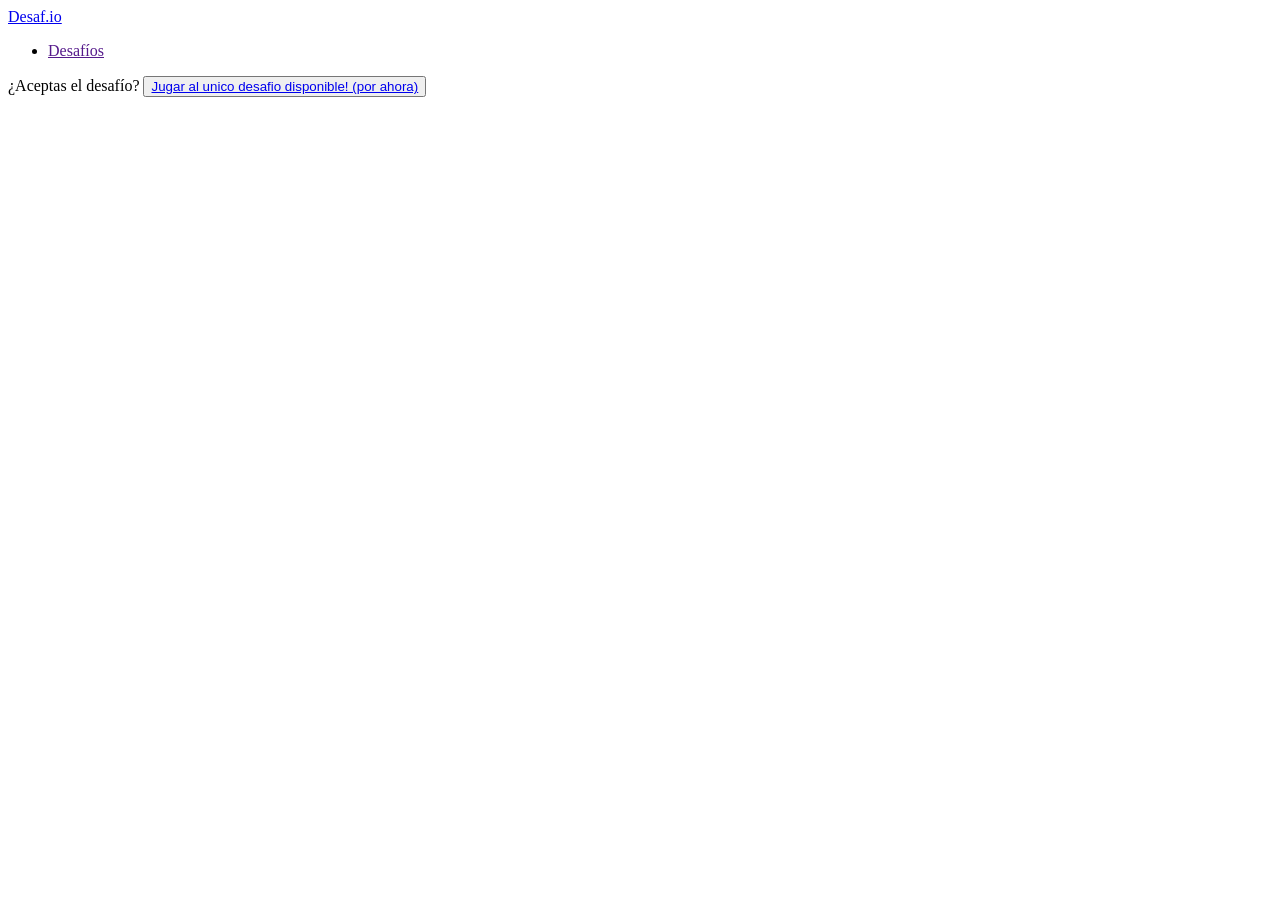
==== index.html @ 89cd6804 "añadido la construccion del dom por js" ====
<!DOCTYPE html>
<html lang="en">
<head>
    <meta charset="UTF-8">
    <meta name="viewport" content="width=device-width, initial-scale=1.0">
    <title>Inicio</title>
    <link rel="stylesheet" href="css/general.css">
    <link rel="stylesheet" href="css/inicio.css">
    <script src="main.js" type="module" ></script>
</head>
<body>
    <header class="header-pagina">
        <nav>
            <a class="logo" href="main.html">Desaf.io</a>
            <ul>
                <li> <a href="">Desafíos</a></li>
            </ul>
        </nav>
    </header>
    <div class="contenedor-dual">
        <div class="contenedor-izq">
            <span class="texto-cont-izq">¿Aceptas el desafío?</span>
            <button>
                <a href="laberinto.html">Jugar al unico desafio disponible! (por ahora)</a>
            </button>
        </div>
        <div class="contenedor-der">
            <section class="leaderboard-container">
                <!-- Aca va el leaderboard--> 
            </section> 
        </div>
    </div>
</body>
</html>
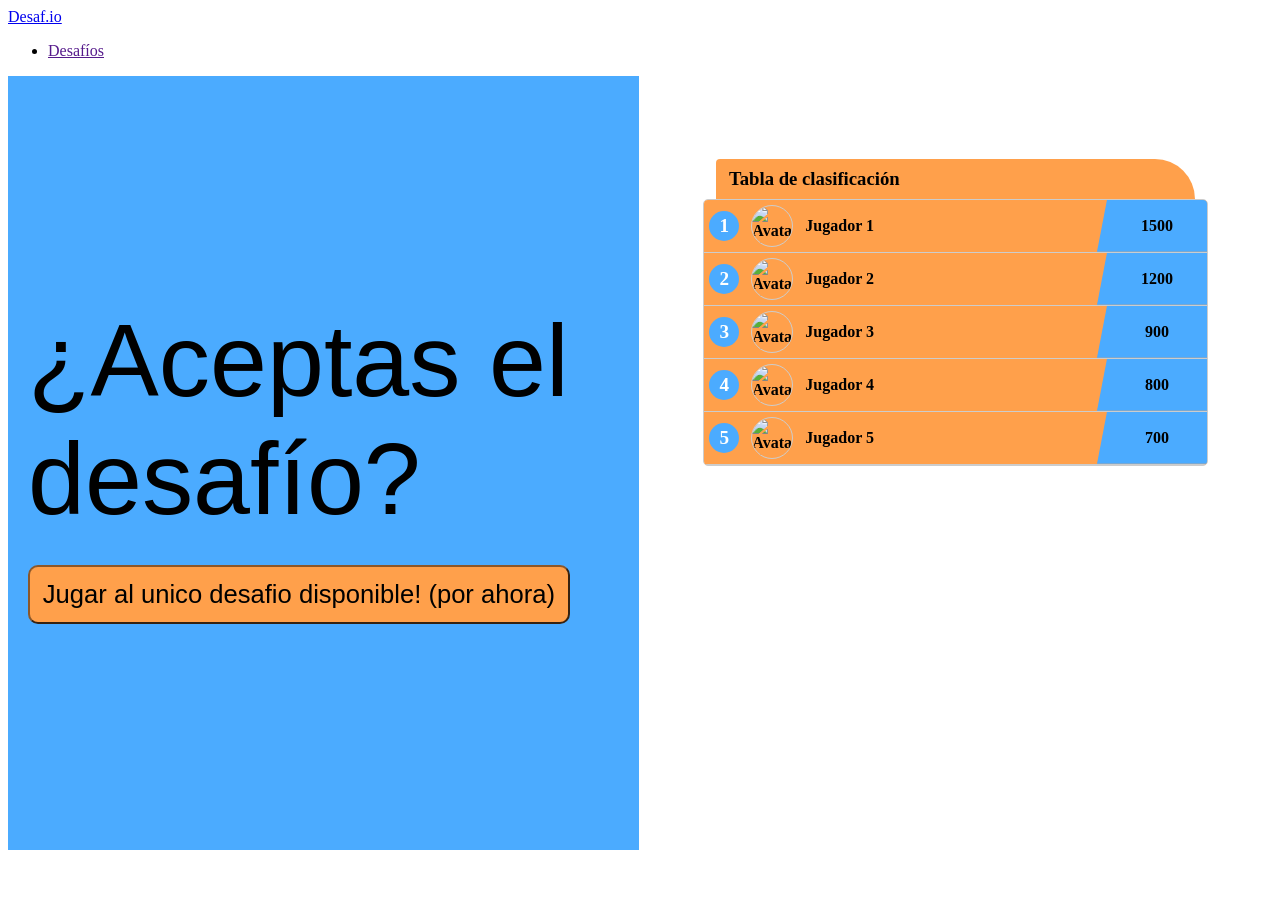
==== commit 8669a28f: "giga implementacion generacion de laberintos" ====
--- a/index.html
+++ b/index.html
@@ -11,7 +11,7 @@
 <body>
     <header class="header-pagina">
         <nav>
-            <a class="logo" href="main.html">Desaf.io</a>
+            <a class="logo" href="index.html">Desaf.io</a>
             <ul>
                 <li> <a href="">Desafíos</a></li>
             </ul>
@@ -21,7 +21,7 @@
         <div class="contenedor-izq">
             <span class="texto-cont-izq">¿Aceptas el desafío?</span>
             <button>
-                <a href="laberinto.html">Jugar al unico desafio disponible! (por ahora)</a>
+                <a href="html/desafio.html">Jugar al unico desafio disponible! (por ahora)</a>
             </button>
         </div>
         <div class="contenedor-der">
--- a/css/inicio.css
+++ b/css/inicio.css
@@ -0,0 +1,47 @@
+.contenedor-dual {
+  /* 10% header, 4% padding header y 
+  el resto es para este contenedor*/
+  --altura: 86vh;
+
+  height: var(--altura);
+  display: flex;
+}
+
+.contenedor-izq {
+  box-sizing: border-box;
+  display: flex;
+  align-items: center;
+  align-content: center;
+  flex-wrap: wrap;
+  height: var(--altura);
+  border: 20px solid transparent;
+  width: 50vw;
+  background-color: rgb(75, 171, 255);
+  a {
+    text-decoration: none;
+    color: black;
+  }
+}
+
+.texto-cont-izq {
+  color: black;
+  font-size: 8vw;
+  font-family:'Franklin Gothic Medium', 'Arial Narrow', Arial, sans-serif;
+}
+
+.contenedor-izq button {
+  padding: 1vw;
+  margin-top: 3vh;
+  border-radius: 10px;
+  border-color: rgb(139, 87, 42);
+  background-color: rgb(255, 160, 75);
+  font-size: 2vw;
+  font-family: Arial, Helvetica, sans-serif;
+}
+
+.contenedor-der {
+  box-sizing: border-box;
+  border: 5vw solid transparent;
+  height: var(--altura);
+  width: 50vw;
+}
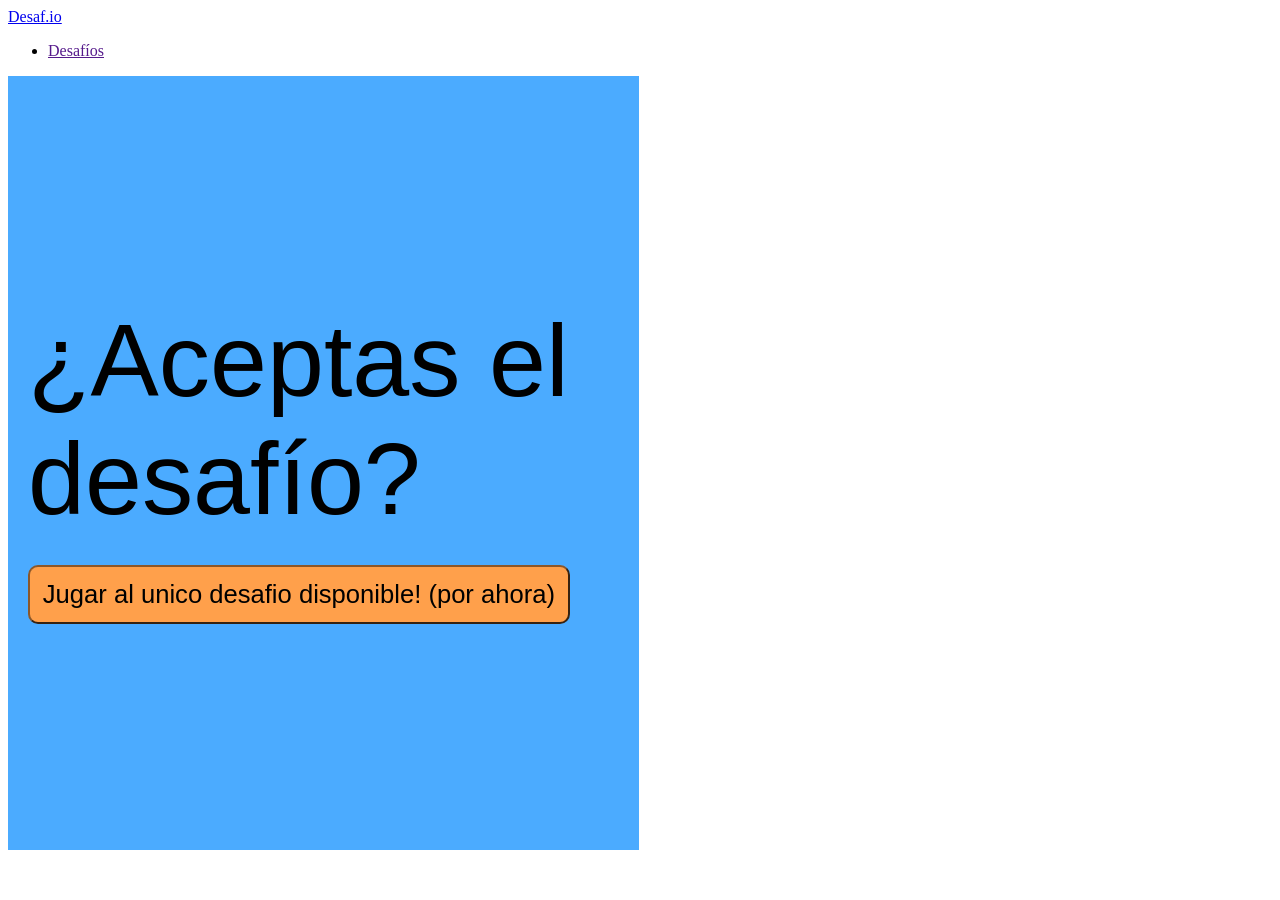
==== commit bd6b8f36: "cambiado el idioma a es" ====
--- a/index.html
+++ b/index.html
@@ -1,5 +1,5 @@
 <!DOCTYPE html>
-<html lang="en">
+<html lang="es">
 <head>
     <meta charset="UTF-8">
     <meta name="viewport" content="width=device-width, initial-scale=1.0">
@@ -11,7 +11,7 @@
 <body>
     <header class="header-pagina">
         <nav>
-            <a class="logo" href="index.html">Desaf.io</a>
+            <a class="logo" href="main.html">Desaf.io</a>
             <ul>
                 <li> <a href="">Desafíos</a></li>
             </ul>
@@ -21,7 +21,7 @@
         <div class="contenedor-izq">
             <span class="texto-cont-izq">¿Aceptas el desafío?</span>
             <button>
-                <a href="html/desafio.html">Jugar al unico desafio disponible! (por ahora)</a>
+                <a href="laberinto.html">Jugar al unico desafio disponible! (por ahora)</a>
             </button>
         </div>
         <div class="contenedor-der">
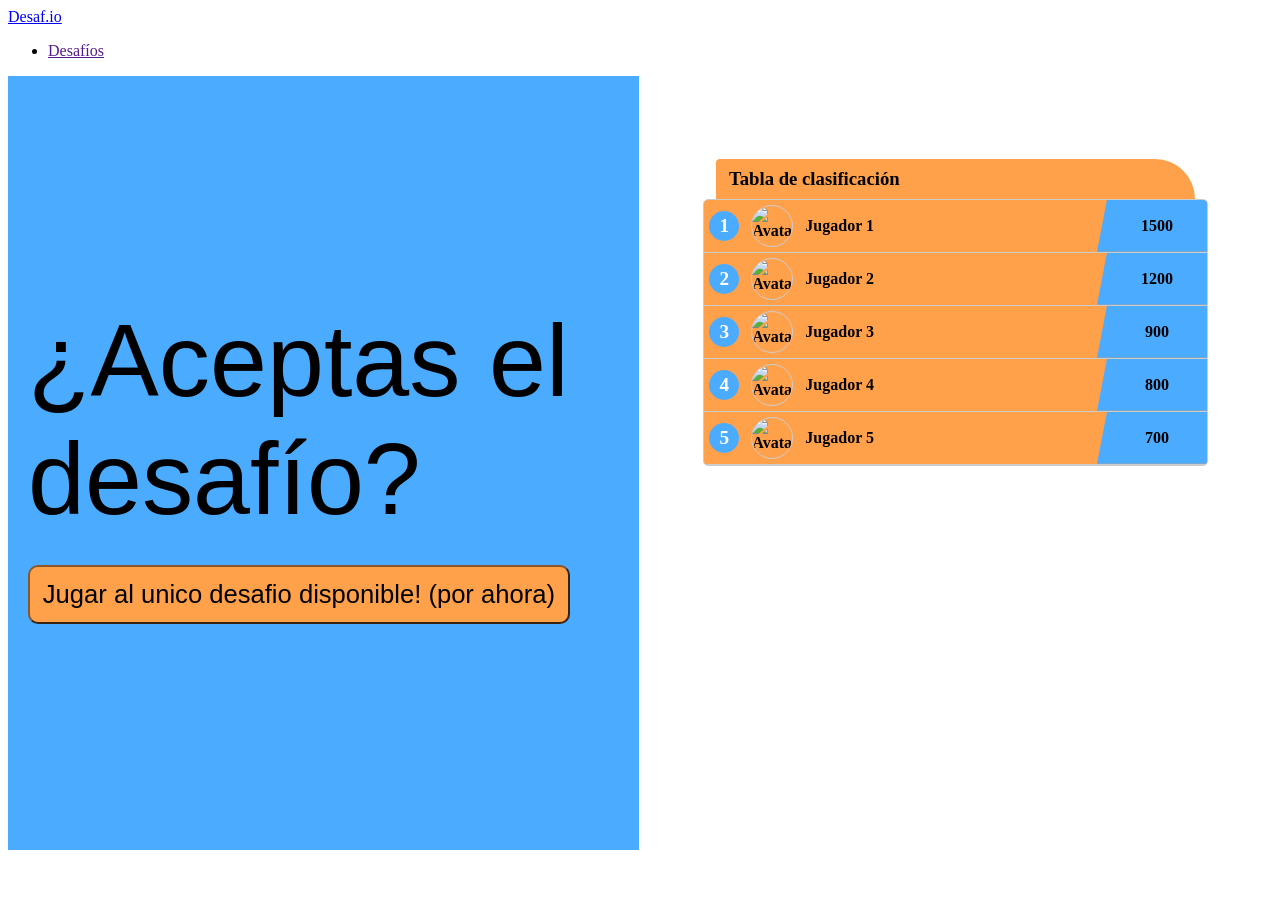
==== commit 532dd92f: "Merge branch 'prototipo-js' of github.com:JuanPabloSaav/desaf.io into prototipo-js" ====
--- a/index.html
+++ b/index.html
@@ -11,7 +11,7 @@
 <body>
     <header class="header-pagina">
         <nav>
-            <a class="logo" href="main.html">Desaf.io</a>
+            <a class="logo" href="index.html">Desaf.io</a>
             <ul>
                 <li> <a href="">Desafíos</a></li>
             </ul>
@@ -21,7 +21,7 @@
         <div class="contenedor-izq">
             <span class="texto-cont-izq">¿Aceptas el desafío?</span>
             <button>
-                <a href="laberinto.html">Jugar al unico desafio disponible! (por ahora)</a>
+                <a href="html/desafio.html">Jugar al unico desafio disponible! (por ahora)</a>
             </button>
         </div>
         <div class="contenedor-der">
